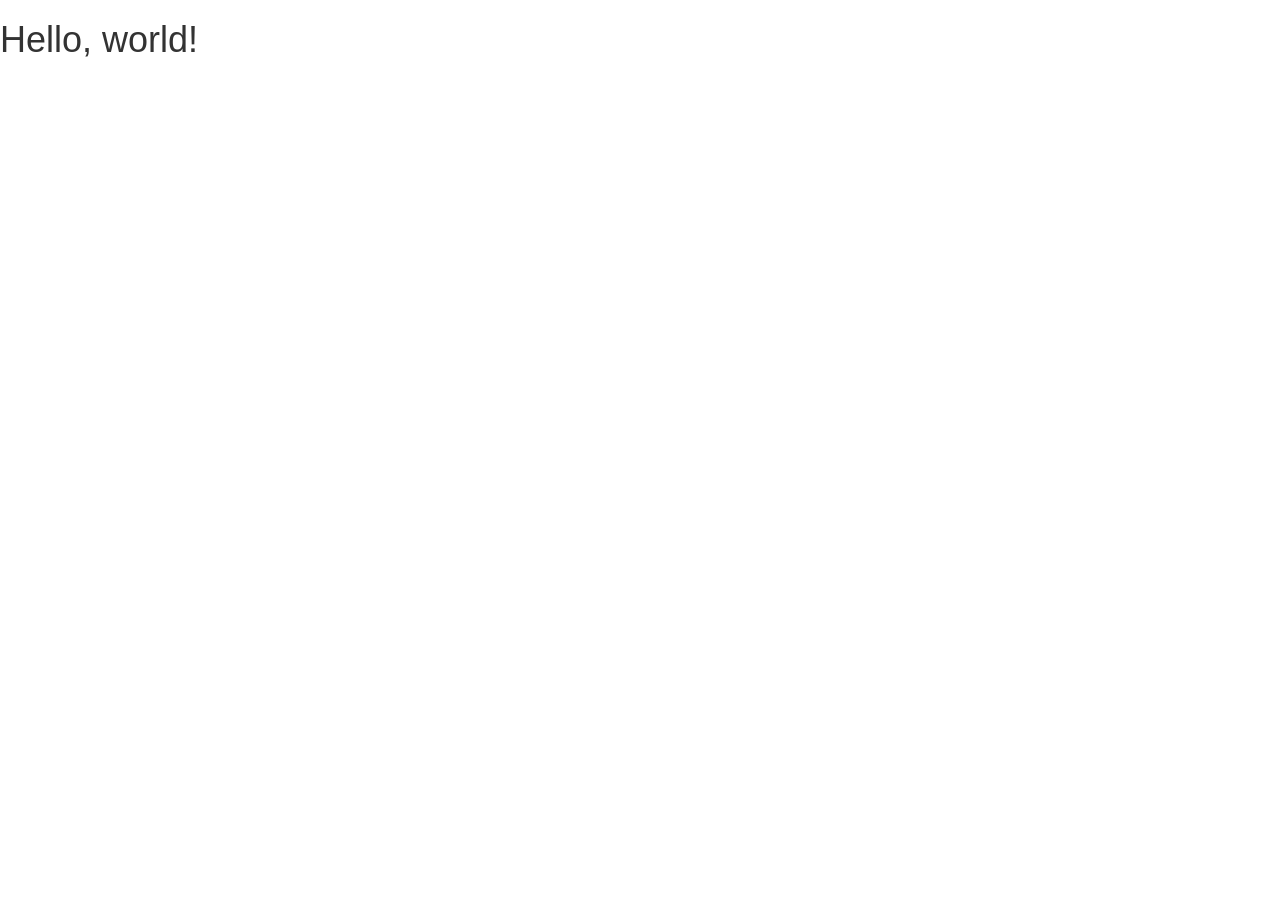
==== html/index.html @ 64dc0121 "Added core files" ====
<!DOCTYPE html>
<html lang="en">
  <head>
    <meta charset="utf-8">
    <meta http-equiv="X-UA-Compatible" content="IE=edge">
    <meta name="viewport" content="width=device-width, initial-scale=1">
    <!-- The above 3 meta tags *must* come first in the head; any other head content must come *after* these tags -->
    <title>Bootstrap 101 Template</title>

    <!-- Bootstrap -->
    <link href="css/bootstrap.min.css" rel="stylesheet">

    <!-- HTML5 shim and Respond.js for IE8 support of HTML5 elements and media queries -->
    <!-- WARNING: Respond.js doesn't work if you view the page via file:// -->
    <!--[if lt IE 9]>
      <script src="https://oss.maxcdn.com/html5shiv/3.7.2/html5shiv.min.js"></script>
      <script src="https://oss.maxcdn.com/respond/1.4.2/respond.min.js"></script>
    <![endif]-->
  </head>
  <body>
    <h1>Hello, world!</h1>

    <!-- jQuery (necessary for Bootstrap's JavaScript plugins) -->
    <script src="https://ajax.googleapis.com/ajax/libs/jquery/1.11.3/jquery.min.js"></script>
    <!-- Include all compiled plugins (below), or include individual files as needed -->
    <script src="js/bootstrap.min.js"></script>
  </body>
</html>
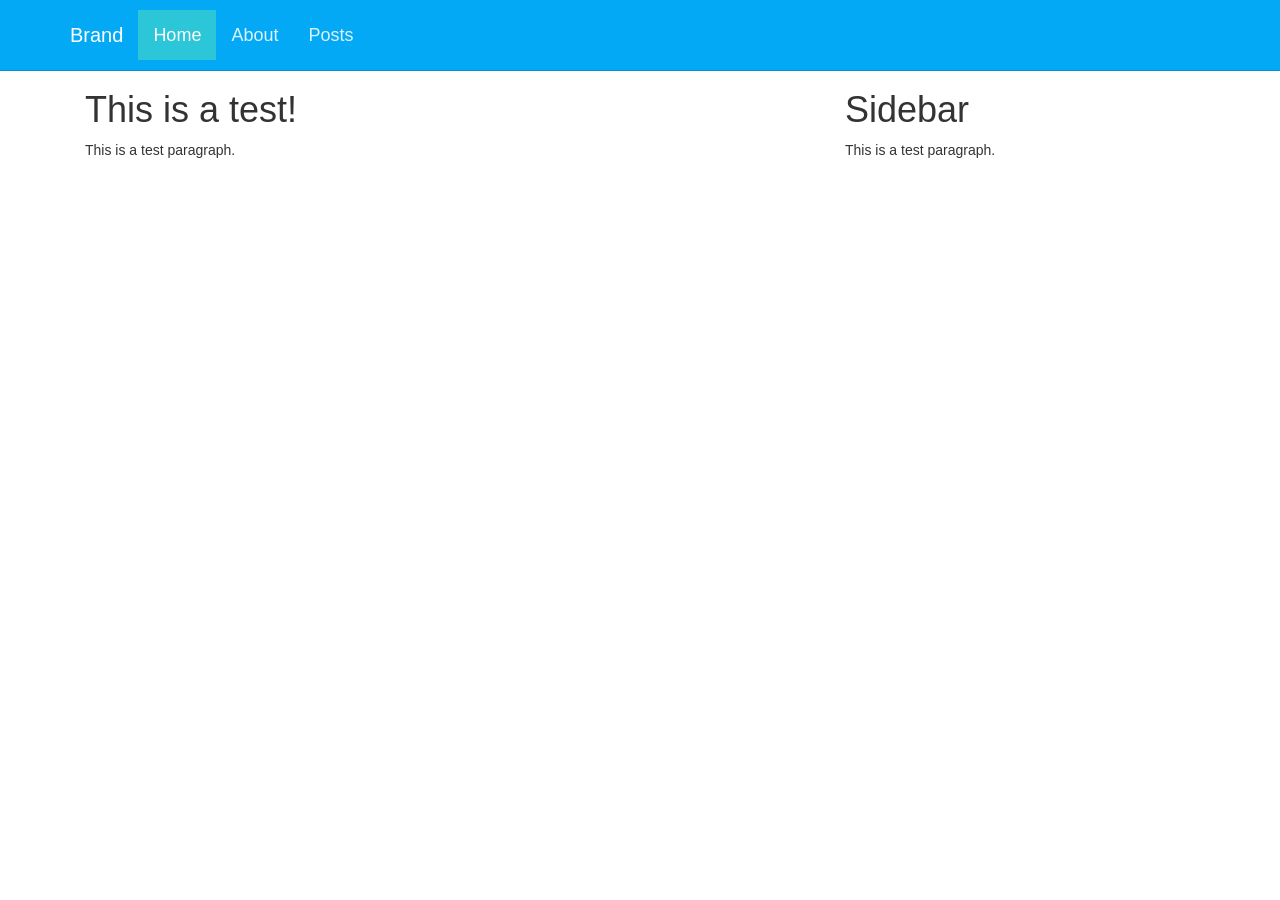
==== commit 6d1c000c: "Added basic template features Added basic template features such as navbar and sections. And button " ====
--- a/html/index.html
+++ b/html/index.html
@@ -4,21 +4,40 @@
     <meta charset="utf-8">
     <meta http-equiv="X-UA-Compatible" content="IE=edge">
     <meta name="viewport" content="width=device-width, initial-scale=1">
-    <!-- The above 3 meta tags *must* come first in the head; any other head content must come *after* these tags -->
-    <title>Bootstrap 101 Template</title>
-
-    <!-- Bootstrap -->
-    <link href="css/bootstrap.min.css" rel="stylesheet">
-
-    <!-- HTML5 shim and Respond.js for IE8 support of HTML5 elements and media queries -->
-    <!-- WARNING: Respond.js doesn't work if you view the page via file:// -->
-    <!--[if lt IE 9]>
-      <script src="https://oss.maxcdn.com/html5shiv/3.7.2/html5shiv.min.js"></script>
-      <script src="https://oss.maxcdn.com/respond/1.4.2/respond.min.js"></script>
-    <![endif]-->
+    <link href="css/bootstrap.css" rel="stylesheet">
+    <link href="css/hover.css" rel="stylesheet" media="all">
+    <title>Blog</title>
   </head>
   <body>
-    <h1>Hello, world!</h1>
+    
+      <nav class="navbar navbar-inverse navbar-fixed-top">
+        <div class="container">
+        <ul class="nav navbar-nav">
+        <a class="navbar-brand" href="#">Brand</a>
+        <li class="active"><a href="#" class="button hvr-wobble-bottom">Home <span class="sr-only">(current)</span></a></li>
+        <li><a href="#" class="button hvr-wobble-bottom">About</a></li>
+        <li><a href="#" class="button hvr-wobble-bottom">Posts</a></li>
+        </div>
+      </nav>
+
+      <!-- Content Section -->
+
+      <div class="container">
+
+        <div class="col-md-8">
+
+        <h1>This is a test!</h1>
+        <p>This is a test paragraph.</p>
+
+        </div>
+
+        <div class="col-md-4">
+
+          <h1>Sidebar</h1>
+          <p>This is a test paragraph.</p>
+
+        </div>
+      </div>
 
     <!-- jQuery (necessary for Bootstrap's JavaScript plugins) -->
     <script src="https://ajax.googleapis.com/ajax/libs/jquery/1.11.3/jquery.min.js"></script>
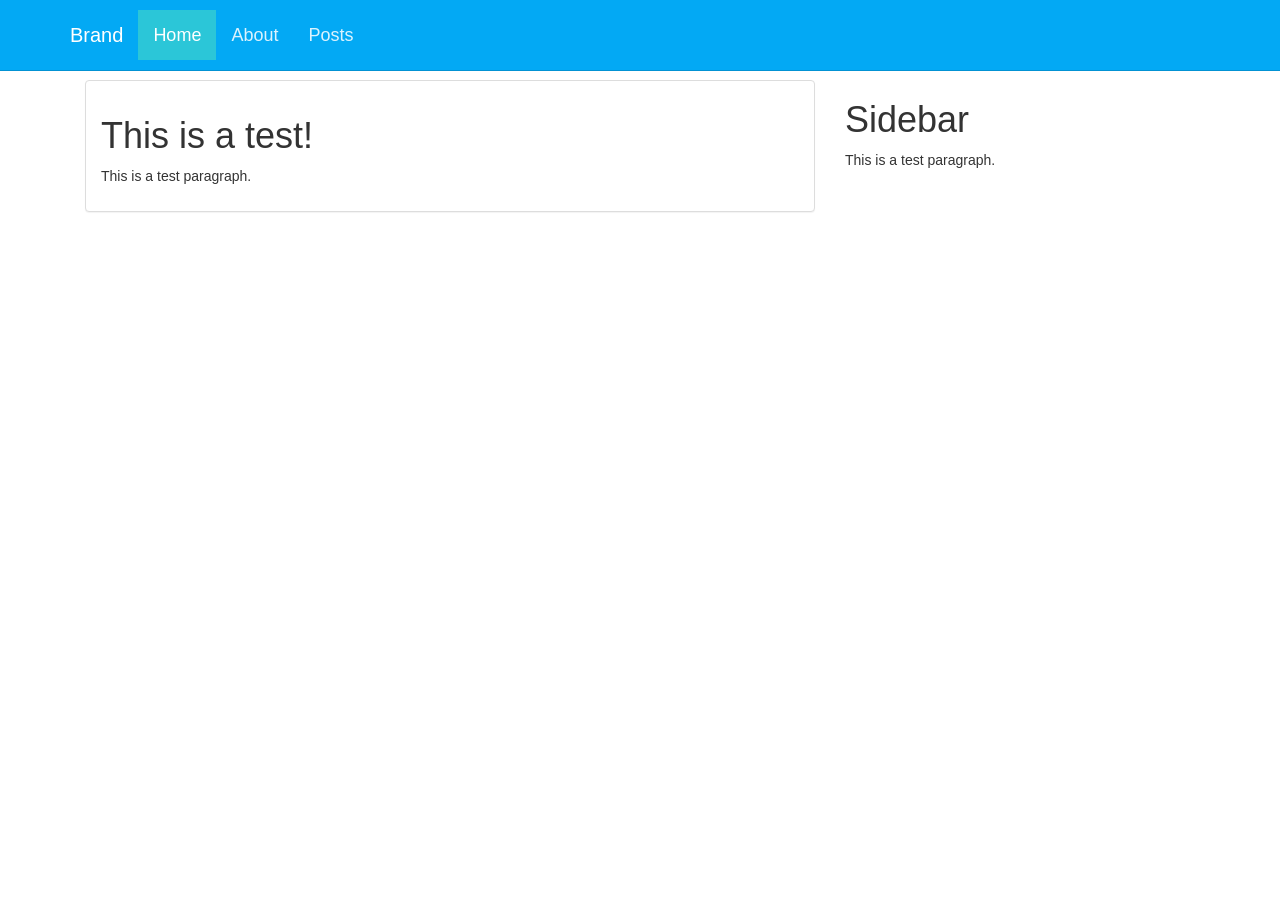
==== commit 8806896e: "Finished Basics (Will add more later)" ====
--- a/html/index.html
+++ b/html/index.html
@@ -26,8 +26,16 @@
 
         <div class="col-md-8">
 
-        <h1>This is a test!</h1>
-        <p>This is a test paragraph.</p>
+          <div class="panel panel-default">
+
+            <div class="panel-body">
+
+              <h1>This is a test!</h1>
+              <p>This is a test paragraph.</p>
+
+            </div>
+
+          </div>
 
         </div>
 
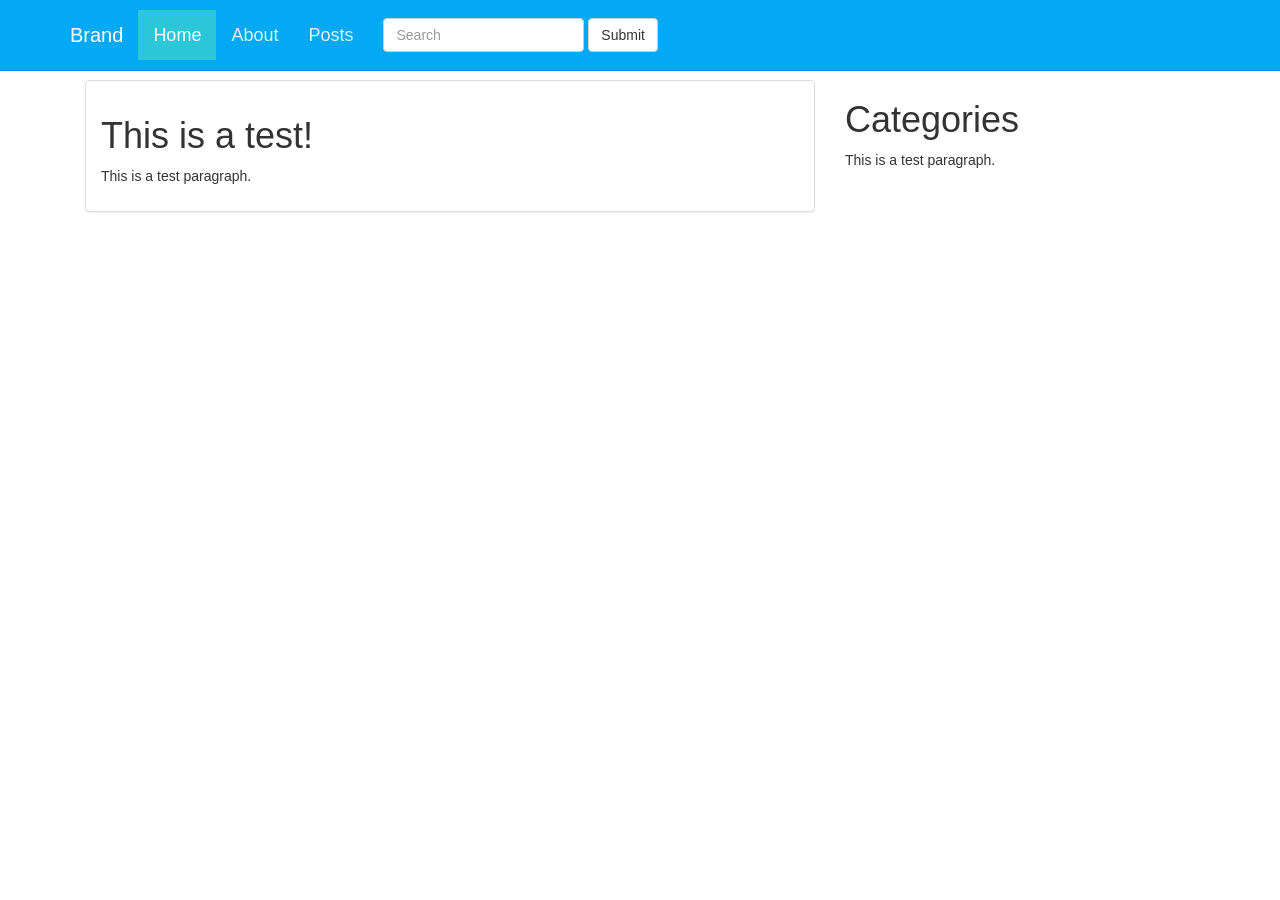
==== commit 885b5a4e: "added header.php to being template" ====
--- a/html/index.html
+++ b/html/index.html
@@ -17,6 +17,14 @@
         <li class="active"><a href="#" class="button hvr-wobble-bottom">Home <span class="sr-only">(current)</span></a></li>
         <li><a href="#" class="button hvr-wobble-bottom">About</a></li>
         <li><a href="#" class="button hvr-wobble-bottom">Posts</a></li>
+
+        <form class="navbar-form navbar-right" role="search">
+            <div class="form-group">
+              <input type="text" class="form-control button hvr-grow-shadow" placeholder="Search">
+            </div>
+            <button type="submit" class="btn btn-default">Submit</button>
+       </form>
+
         </div>
       </nav>
 
@@ -41,7 +49,7 @@
 
         <div class="col-md-4">
 
-          <h1>Sidebar</h1>
+          <h1>Categories</h1>
           <p>This is a test paragraph.</p>
 
         </div>
